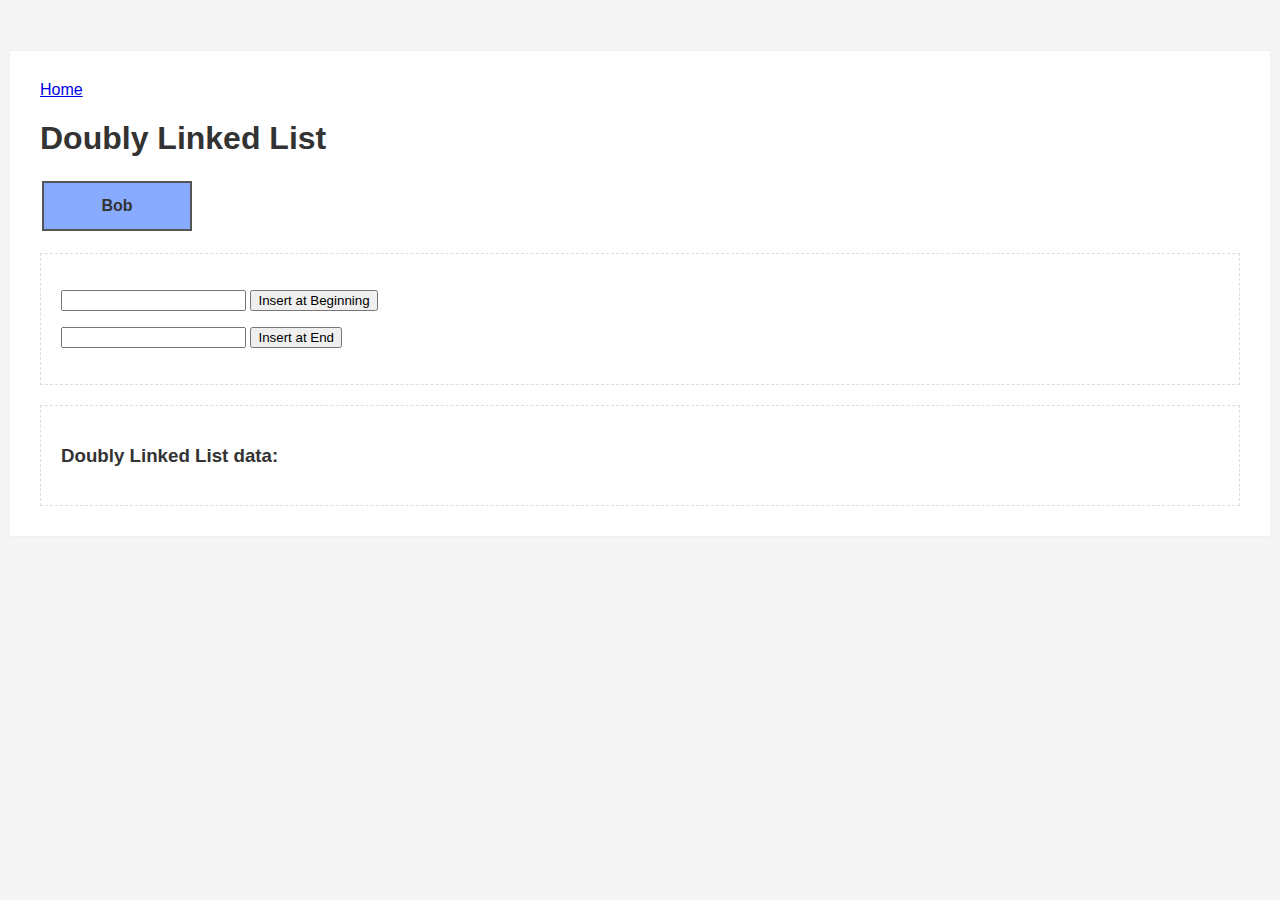
==== pages/doubly-linked-list.html @ d435c4ea "Initial doubly linked list" ====
<!DOCTYPE html>
<html lang="en">
<head>
    <meta charset="UTF-8">
    <meta name="viewport" content="width=device-width, initial-scale=1.0">
    <meta http-equiv="X-UA-Compatible" content="ie=edge">
    <title>Doubly Linked List - Data Structures & Algorithms</title>
    <link rel="stylesheet" href="/css/style.css">
</head>
<body>
    <div class="page-wrap">
        <div class="inner">
            <nav><a href="/">Home</a></nav>
            <h1>Doubly Linked List</h1>
            
            <div class="linked-list">
        
            </div>
        
            <div class="controls">
                <p><input type="text" id="head-field"> <button id="insert-head">Insert at Beginning</button></p>
                <p><input type="text" id="tail-field"> <button id="insert-tail">Insert at End</button></p>
            </div>
        
            <div class="output">
                <h3>Doubly Linked List data:</h3>
                <p></p>
            </div>
        </div>
    </div>
    
    <script src="/js-practice/doubly-linked-list-practice.js"></script>
</body>
</html>
---- css/style.css ----
body {
    margin: 0;
    font-family: sans-serif;
    color: #333333;
}

.page-wrap {
    background: #f5f5f5;
    padding: 50px 0;
    min-height: 100vh;
    box-sizing: border-box;
}

.inner {
    background: #ffffff;
    max-width: 1200px;
    margin: 0 auto;
    padding: 30px;
    border: 1px solid #f0f0f0;
}

.stack {
    display: flex;
    flex-direction: column-reverse;
}

.ds-item {
    border: 2px solid #555555;
    background: #88aaff;
    height: 50px;
    width: 150px;
    box-sizing: border-box;
    margin: 2px;
    display: flex;
    align-items: center;
    justify-content: center;
}

.controls {
    margin-top: 20px;
    padding: 20px;
    border: 1px dashed #ddd;
}

.output {
    margin-top: 20px;
    padding: 20px;
    border: 1px dashed #ddd;
}

.output p {
    font-family: monospace;
}

.linked-list {
    display: flex;
}
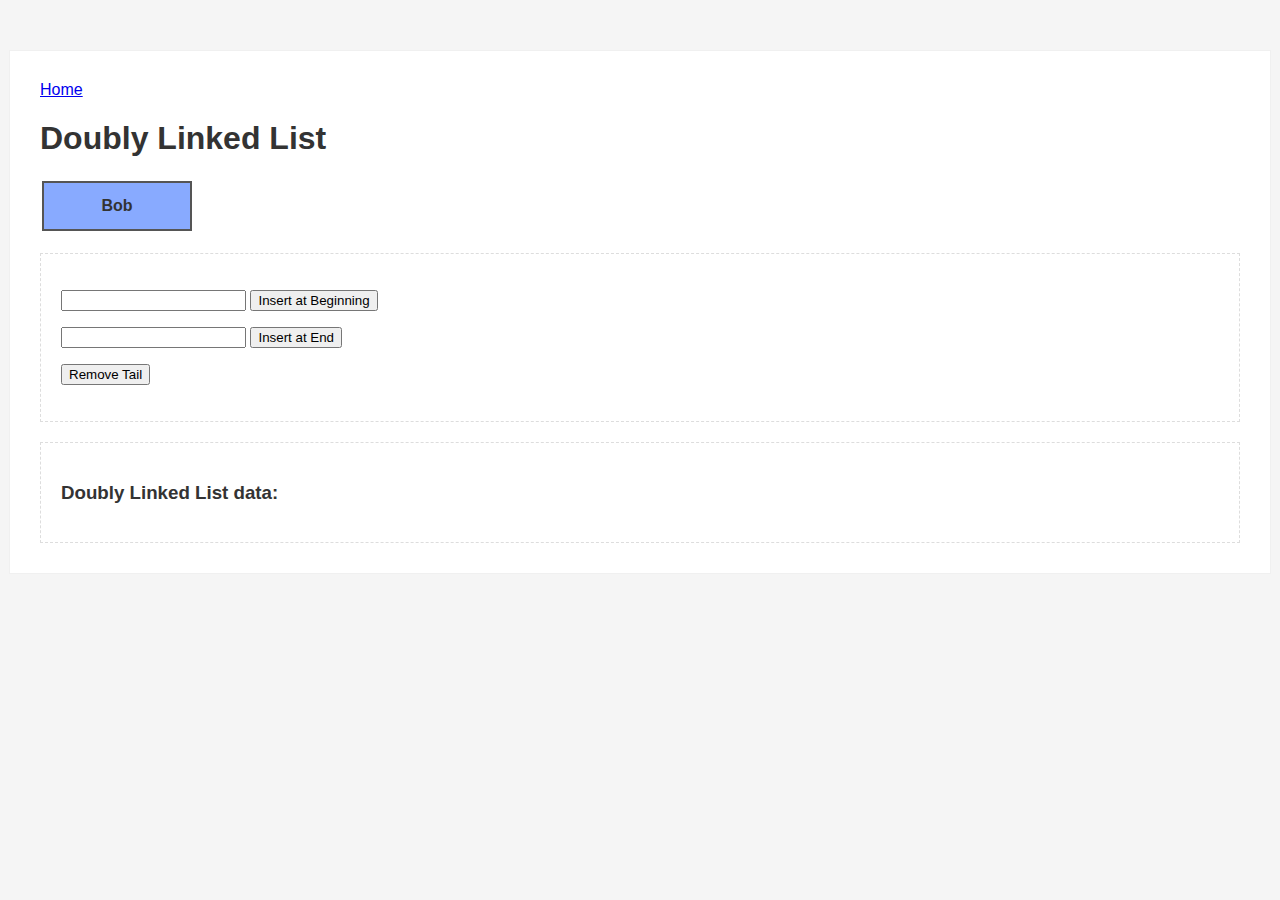
==== commit 1067b89e: "Update linked lists classes and app" ====
--- a/pages/doubly-linked-list.html
+++ b/pages/doubly-linked-list.html
@@ -20,6 +20,7 @@
             <div class="controls">
                 <p><input type="text" id="head-field"> <button id="insert-head">Insert at Beginning</button></p>
                 <p><input type="text" id="tail-field"> <button id="insert-tail">Insert at End</button></p>
+                <p><button id="remove-tail">Remove Tail</button></p>
             </div>
         
             <div class="output">
@@ -29,6 +30,7 @@
         </div>
     </div>
     
+    <script src="/data-structures/doubly-linked-list.js"></script>
     <script src="/js-practice/doubly-linked-list-practice.js"></script>
 </body>
 </html>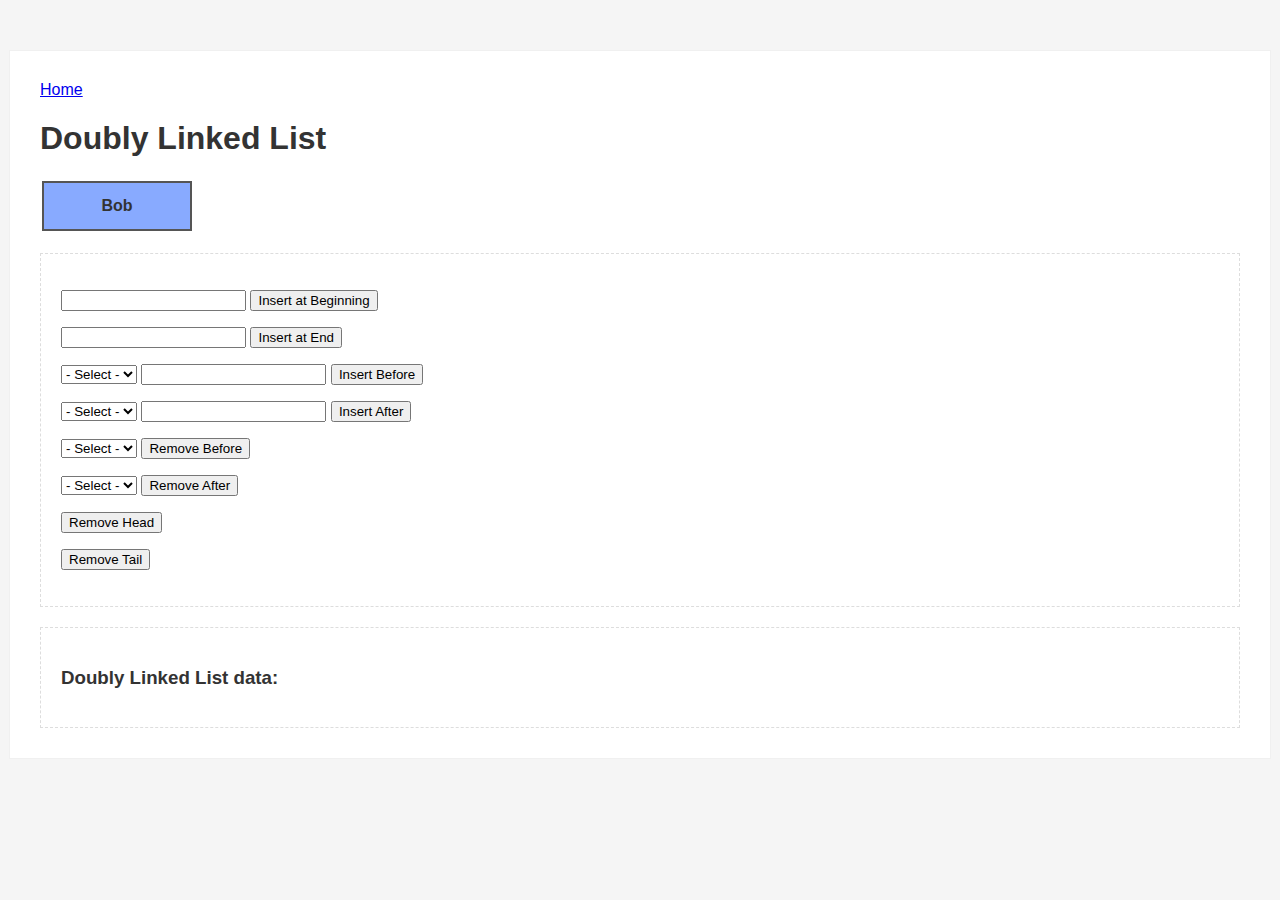
==== commit a9198c5a: "Expanded and fixed bugs on doubly linked list" ====
--- a/pages/doubly-linked-list.html
+++ b/pages/doubly-linked-list.html
@@ -20,6 +20,45 @@
             <div class="controls">
                 <p><input type="text" id="head-field"> <button id="insert-head">Insert at Beginning</button></p>
                 <p><input type="text" id="tail-field"> <button id="insert-tail">Insert at End</button></p>
+                <p>
+                    <select name="before-dropdown" id="before-dropdown">
+                        <!-- <option value="">- Select -</option>
+                        <option value="Bob">Bob</option>
+                        <option value="Joan">Joan</option>
+                        <option value="Jane">Jane</option> -->
+                    </select>
+                    <input type="text" id="before-field">
+                    <button id="insert-before">Insert Before</button>
+                </p>
+                <p>
+                    <select name="after-dropdown" id="after-dropdown">
+                        <!-- <option value="">- Select -</option>
+                        <option value="Bob">Bob</option>
+                        <option value="Joan">Joan</option>
+                        <option value="Jane">Jane</option> -->
+                    </select>
+                    <input type="text" id="after-field">
+                    <button id="insert-after">Insert After</button>
+                </p>
+                <p>
+                    <select name="rbefore-dropdown" id="rbefore-dropdown">
+                        <!-- <option value="">- Select -</option>
+                        <option value="Bob">Bob</option>
+                        <option value="Joan">Joan</option>
+                        <option value="Jane">Jane</option> -->
+                    </select>
+                    <button id="remove-before">Remove Before</button>
+                </p>
+                <p>
+                    <select name="rafter-dropdown" id="rafter-dropdown">
+                        <!-- <option value="">- Select -</option>
+                        <option value="Bob">Bob</option>
+                        <option value="Joan">Joan</option>
+                        <option value="Jane">Jane</option> -->
+                    </select>
+                    <button id="remove-after">Remove After</button>
+                </p>
+                <p><button id="remove-head">Remove Head</button></p>
                 <p><button id="remove-tail">Remove Tail</button></p>
             </div>
         
